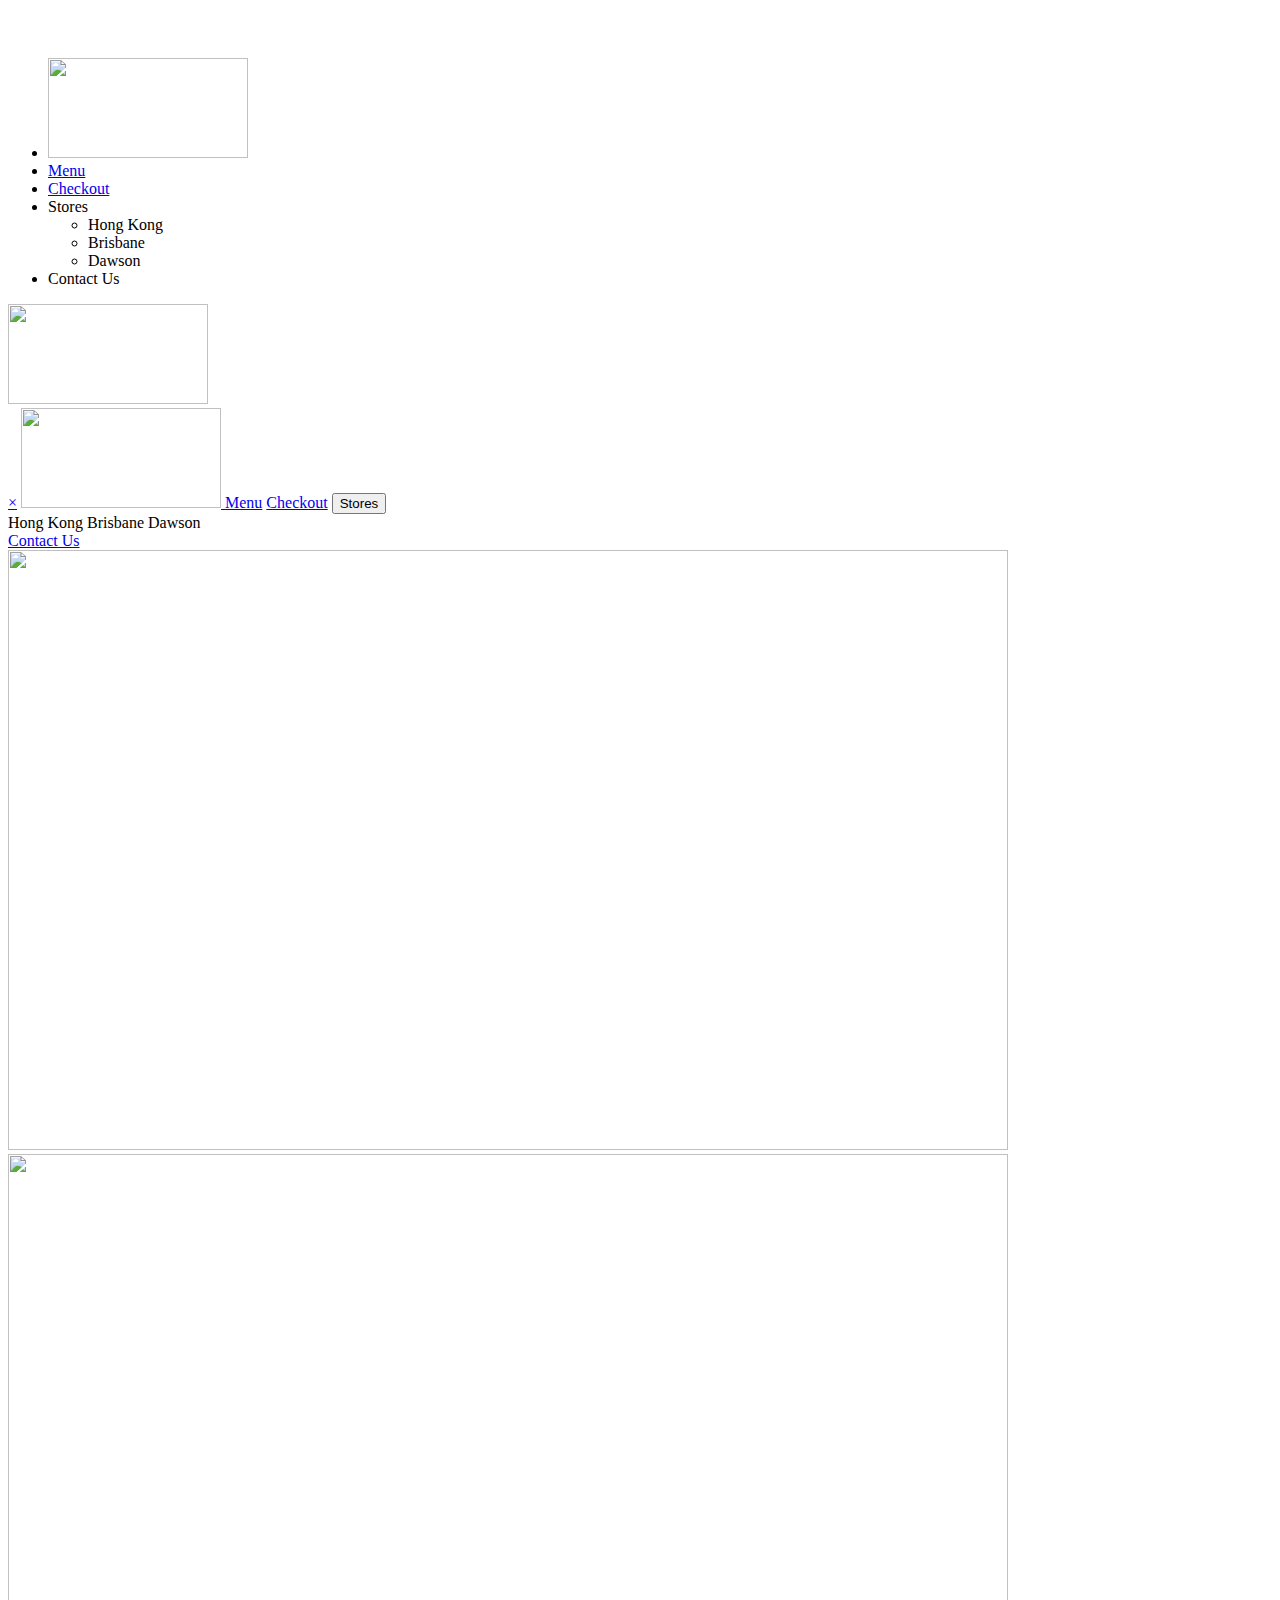
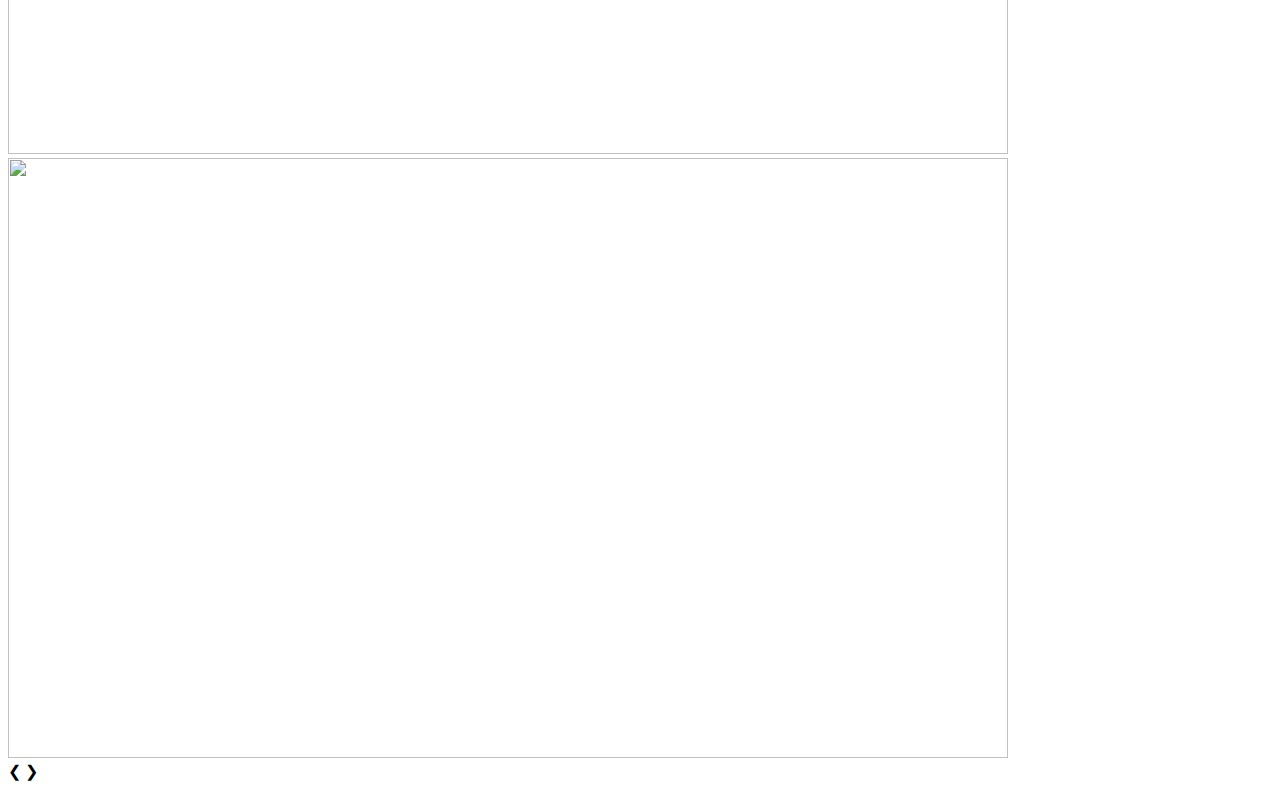
==== index.html @ 56535c39 "Add files via upload" ====
﻿<!DOCTYPE html>
<html>
<head>

    <meta name="viewport" content="user-scalable=no, initial-scale=1, maximum-scale=1, minimum-scale=1, width=device-width">
    <link rel="stylesheet" type="text/css" href="css/index.css">
    <link rel="stylesheet" type="text/css" href="css/NavBarStyles.css">
    <link rel="icon" href="images/favicon.ico">
    <title>FrostBurger</title>

</head>
    <body>
        <header>

            <nav class="navbar">
                <span class="open-slide">
                    <a href="#" onclick="openSlideMenu()">
                        <svg width="30" height="30">
                            <path d="M0,5 30,5" stroke="#fff" stroke-width="5" />
                            <path d="M0,14 30,14" stroke="#fff" stroke-width="5" />
                            <path d="M0,23 30,23" stroke="#fff" stroke-width="5" />
                        </svg>
                    </a>
                </span>
                <ul class="navbar-nav">
                    <li>
                        <a href="index.html">
                            <img src="images/frostBurgerLogoTuesdayWhite.png"
                                 style="width:200px; height:100px" />
                        </a>
                    </li>

                    <li><a href="menu.html">Menu</a></li>
                    <li><a href="checkout.html">Checkout</a></li>
                    <li>
                        <a>Stores</a>
                        <ul>
                            <li><a>Hong Kong</a></li>
                            <li><a>Brisbane</a></li>
                            <li><a>Dawson</a></li>
                        </ul>
                    </li>
                    <li><a>Contact Us</a></li>
                </ul>
            </nav>
            <a id="frostlogo" href="index.html">
                <img src="images/frostBurgerLogoTuesdayWhite.png"
                     style="width:200px; height:100px" />
            </a>


        </header>

        <div id="side-menu" class="side-nav">
            <a id="close" href="#" class="btn-close" onclick="closeSlideMenu()">&times;</a>
            <a id="option" href="index.html">
                <img src="images/frostBurgerLogoTuesdayOrangeSolid.png"
                     style="width:200px; height:100px" />
            </a>
            <a id="option" href="menu.html">Menu</a>
            <a id="option" href="checkout.html">Checkout</a>
            <button id="option" class="dropdown-btn">Stores</button>
            <div class="side-nav-locations">
                <a>Hong Kong</a>
                <a>Brisbane</a>
                <a>Dawson</a>
            </div>
            <a id="option" href="#">Contact Us</a>
        </div>

        <div id="slide">
            <div class="slideshow-container">
                <div class="mySlides fade"> <img src="images/BurgerGallery1.jpg" style="width:1000px; height: 600px;"> </div>
                <div class="mySlides fade"> <img src="images/BurgerGallery2.jpg" style="width:1000px; height: 600px;"> </div>
                <div class="mySlides fade"> <img src="images/BurgerGallery3.jpg" style="width:1000px; height: 600px;"> </div>
                <a class="prev" onclick="plusSlides(-1)">&#10094;</a> <a class="next" onclick="plusSlides(1)">&#10095;</a>
            </div>
            <br>
            <div style="text-align:center">
                <span class="dot" onclick="currentSlide(1)"></span>
                <span class="dot" onclick="currentSlide(2)"></span>
                <span class="dot" onclick="currentSlide(3)"></span>
            </div>
        </div>

            <script type="text/javascript" src="scripts/index.js"></script>
    </body>
</html>
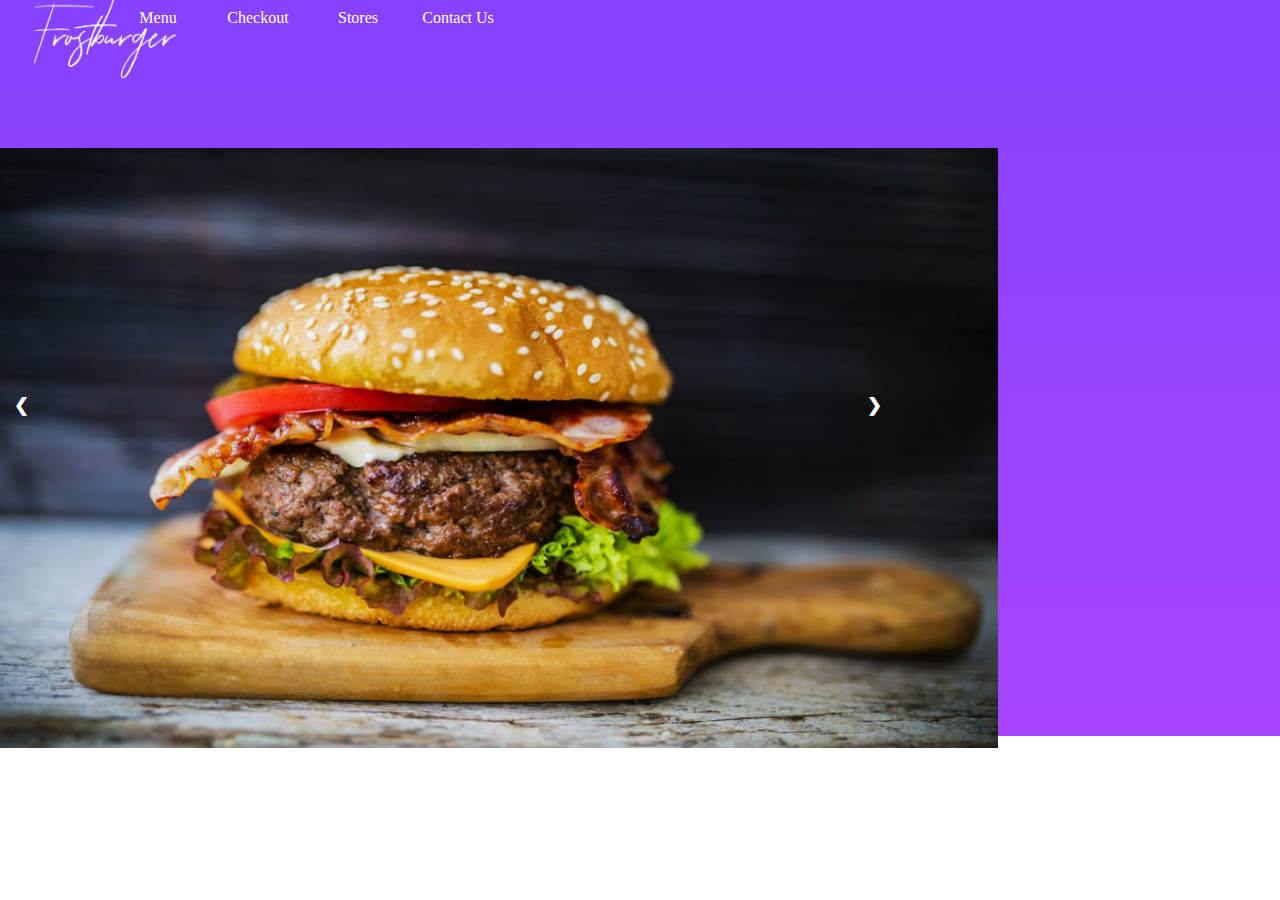
==== commit c78c3e02: "Update index.html" ====
--- a/index.html
+++ b/index.html
@@ -3,9 +3,9 @@
 <head>
 
     <meta name="viewport" content="user-scalable=no, initial-scale=1, maximum-scale=1, minimum-scale=1, width=device-width">
-    <link rel="stylesheet" type="text/css" href="css/index.css">
-    <link rel="stylesheet" type="text/css" href="css/NavBarStyles.css">
-    <link rel="icon" href="images/favicon.ico">
+    <link rel="stylesheet" type="text/css" href="index.css">
+    <link rel="stylesheet" type="text/css" href="NavBarStyles.css">
+    <link rel="icon" href="favicon.ico">
     <title>FrostBurger</title>
 
 </head>
@@ -25,7 +25,7 @@
                 <ul class="navbar-nav">
                     <li>
                         <a href="index.html">
-                            <img src="images/frostBurgerLogoTuesdayWhite.png"
+                            <img src="frostBurgerLogoTuesdayWhite.png"
                                  style="width:200px; height:100px" />
                         </a>
                     </li>
@@ -44,7 +44,7 @@
                 </ul>
             </nav>
             <a id="frostlogo" href="index.html">
-                <img src="images/frostBurgerLogoTuesdayWhite.png"
+                <img src="frostBurgerLogoTuesdayWhite.png"
                      style="width:200px; height:100px" />
             </a>
 
@@ -54,7 +54,7 @@
         <div id="side-menu" class="side-nav">
             <a id="close" href="#" class="btn-close" onclick="closeSlideMenu()">&times;</a>
             <a id="option" href="index.html">
-                <img src="images/frostBurgerLogoTuesdayOrangeSolid.png"
+                <img src="frostBurgerLogoTuesdayOrangeSolid.png"
                      style="width:200px; height:100px" />
             </a>
             <a id="option" href="menu.html">Menu</a>
@@ -70,9 +70,9 @@
 
         <div id="slide">
             <div class="slideshow-container">
-                <div class="mySlides fade"> <img src="images/BurgerGallery1.jpg" style="width:1000px; height: 600px;"> </div>
-                <div class="mySlides fade"> <img src="images/BurgerGallery2.jpg" style="width:1000px; height: 600px;"> </div>
-                <div class="mySlides fade"> <img src="images/BurgerGallery3.jpg" style="width:1000px; height: 600px;"> </div>
+                <div class="mySlides fade"> <img src="BurgerGallery1.jpg" style="width:1000px; height: 600px;"> </div>
+                <div class="mySlides fade"> <img src="BurgerGallery2.jpg" style="width:1000px; height: 600px;"> </div>
+                <div class="mySlides fade"> <img src="BurgerGallery3.jpg" style="width:1000px; height: 600px;"> </div>
                 <a class="prev" onclick="plusSlides(-1)">&#10094;</a> <a class="next" onclick="plusSlides(1)">&#10095;</a>
             </div>
             <br>
@@ -83,6 +83,6 @@
             </div>
         </div>
 
-            <script type="text/javascript" src="scripts/index.js"></script>
+            <script type="text/javascript" src="index.js"></script>
     </body>
 </html>
--- a/index.css
+++ b/index.css
@@ -0,0 +1,97 @@
+
+
+body {
+    background: linear-gradient(#8642fe, #a745fd) no-repeat center;
+    font-family: 'Product Sans';
+    color: #fff;
+}
+
+#slide {
+    width: 96%;
+}
+
+* {
+    box-sizing: border-box
+}
+
+.mySlides {
+    display: none
+}
+
+.slideshow-container {
+    top:50px;
+    width: 1000px;
+    position: relative;
+    margin: -10px;
+}
+
+/* Next & previous buttons */
+
+.prev, .next {
+    cursor: pointer;
+    position: absolute;
+    top: 50%;
+    width: auto;
+    padding: 16px;
+    margin-top: -22px;
+    color: white;
+    font-weight: bold;
+    font-size: 18px;
+    transition: 0.6s ease;
+    border-radius: 0 3px 3px 0;
+}
+
+/* Position the "next button" to the right */
+
+.next {
+    right: 10%;
+    border-radius: 3px 0 0 3px;
+}
+
+    /* On hover, add a black background color with a little bit see-through */
+
+    .prev:hover, .next:hover {
+        background-color: rgba(0,0,0,0.8);
+    }
+
+/* Caption text */
+
+.text {
+    color: #f2f2f2;
+    font-size: 15px;
+    padding: 8px 12px;
+    position: absolute;
+    bottom: 8px;
+    width: 100%;
+    text-align: center;
+}
+
+/* The dots/bullets/indicators */
+
+.dot {
+    cursor: pointer;
+    height: 13px;
+    width: 13px;
+    margin: 0 2px;
+    background-color: #bbb;
+    border-radius: 50%;
+    display: inline-block;
+    transition: background-color 0.6s ease;
+    z-index:7500;
+}
+
+    .active, .dot:hover {
+        background-color: #717171;
+    }
+
+/* Fading animation */
+
+.fade {
+    animation-name: fader;
+    animation-duration: 1s;
+}
+
+@keyframes fader {
+    from { opacity: 0 }
+    to { opacity: 1.0}
+}
--- a/NavBarStyles.css
+++ b/NavBarStyles.css
@@ -0,0 +1,141 @@
+﻿.navbar {
+    height: 100px;
+    float: left;
+}
+
+    .navbar #open-slide {
+        float: left;
+    }
+
+
+@media(max-width:568px) {
+
+    .navbar-nav {
+        display: none
+    }
+}
+
+@media(min-width:568px) {
+    .open-slide {
+        display: none
+    }
+
+    #frostlogo {
+        display: none;
+    }
+}
+
+
+ul {
+    margin: 0px;
+    padding: 0px;
+    list-style: none;
+}
+
+    ul li {
+        float: left;
+        width: 100px;
+        height: 40px;
+        /*background-color: #8642fe;*/
+        line-height: 40px;
+        text-align: center;
+    }
+
+        ul li a {
+            text-decoration: none;
+            color: white;
+            display: block;
+        }
+
+            ul li a:hover {
+                font-size: 20px;
+                color: #fdcb06;
+                cursor: pointer;
+            }
+
+        ul li ul li {
+            display: none;
+            background-color: #8642fe;
+        }
+
+        ul li:hover ul li {
+            display: block;
+        }
+
+#frostlogo{
+    cursor:pointer;
+}
+
+.side-nav {
+    height: 100%;
+    width: 0;
+    position: fixed;
+    z-index: 50;
+    top: 0;
+    left: 0;
+    background-color: #fff;
+    box-shadow: 0px 20px 10px rgb(44, 43, 43);
+    overflow-x: hidden;
+    padding-top: 60px;
+    transition: 0.3s;
+    float: left;
+}
+
+    .side-nav a {
+        padding: 10px 10px 10px 30px;
+        text-decoration: none;
+        font-size: 22px;
+        color: #242324;
+        display: block;
+        transition: 0.2s;
+    }
+
+    .side-nav #option:hover {
+        color: #8642fe;
+        font-size: 26px;
+        background: #efefef;
+        margin-left: 10px;
+        transition: 0.2s;
+    }
+
+#close:hover {
+    color: #8642fe;
+    font-size: 46px;
+    background: #fff;
+    transition: 0.2s;
+    position: absolute;
+}
+
+.side-nav .btn-close {
+    position: absolute;
+    top: 0;
+    right: 22px;
+    font-size: 36px;
+    margin-left: 50px;
+}
+
+.side-nav-locations {
+    padding: 10px 10px 10px 30px;
+    display: none;
+}
+
+    .side-nav-locations a:hover {
+        color: #8642fe;
+        font-size: 26px;
+        background: #efefef;
+        margin-left: 10px;
+        transition: 0.2s;
+        cursor: pointer;
+    }
+
+.side-nav button {
+    padding: 10px 10px 10px 30px;
+    text-decoration: none;
+    left: 0;
+    outline: none;
+    border: none;
+    font-family: inherit;
+    background-color: inherit;
+    font-size: 22px;
+    cursor: pointer;
+}